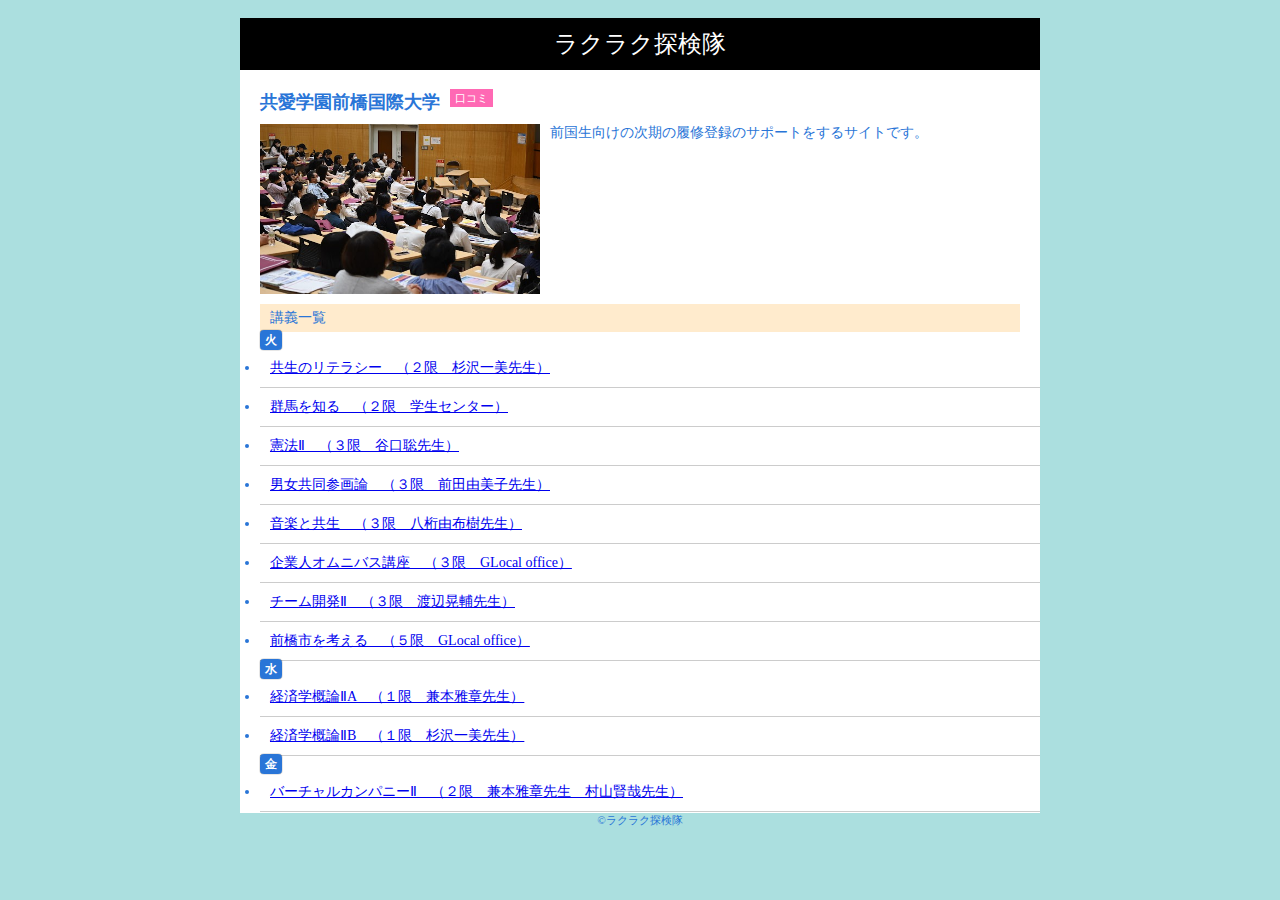
==== index.html @ d337bf2d "ラクラク探検隊" ====
<!DOCTYPE html>
<html>
<head>
  <meta charset="UTF-8" />
  <title>ラクラク探検隊</title>
  <link rel="stylesheet" href="style.css">
</head>
<body>
  <div class="container">
  <header>
    <h1>ラクラク探検隊</h1>
  </header>
  <div class="content">
  <section class="information">
    <h1>共愛学園前橋国際大学</h1>
    <p class="type">口コミ</p>

  <div class="description">
    <img src="unnamed (2).jpg" alt="授業の様子" width="280px" height="170px">
   <p>前国生向けの次期の履修登録のサポートをするサイトです。</p>
  </div>
</section>

  <section class="lecture">
    <h2>講義一覧</h2>
    <ul>
      <p>火</p>
      <li><a href="共生のリテラシー.html" target="_self">共生のリテラシー　（２限　杉沢一美先生）</a></li>
      <li><a href="群馬を知る.html" target="_self">群馬を知る　（２限　学生センター）</a></li>
      
      <li><a href="憲法Ⅱ.html" target="_self">憲法Ⅱ　（３限　谷口聡先生）</a></li>
      <li><a href="男女共同参画.html" target="_self">男女共同参画論　（３限　前田由美子先生）</a></li>
      <li><a href="音楽と共生.html" target="_self">音楽と共生　（３限　八桁由布樹先生）</a></li>
      <li><a href="企業人オムニバス講座.html" target="_self">企業人オムニバス講座　（３限　GLocal office）</a></li>
      <li><a href="チーム開発Ⅱ.html" target="_self">チーム開発Ⅱ　（３限　渡辺晃輔先生）</a></li>
      <li><a href="前橋市を考える.html" target="_self">前橋市を考える　（５限　GLocal office）</a></li>
      
    </ul>
       <ul>
        <p>水</p>
        <li><a href="経済学概論ⅡA.html" target="_self">経済学概論ⅡA　（１限　兼本雅章先生）</a></li>
        <li><a href="経済学概論ⅡB.html" target="_self">経済学概論ⅡB　（１限　杉沢一美先生）</a></li>
       </ul>
    
     <ul>
      <p>金</p>
      <li><a href="バーチャルカンパニーⅡ.html" target="_self">バーチャルカンパニーⅡ　（２限　兼本雅章先生　村山賢哉先生）</a></li>
     </ul>
  </section>
  </div>
  <footer>
    &copy;ラクラク探検隊
  </footer>

</body>
</html>
---- style.css ----
body{
    background-color: #abdfdf;
    padding: 10px;
    font-size: 14px;
    color: #2975d7;
  }
  .container{
    max-width: 800px;
    margin: 0 auto;
    box-shadow: 0 0 10px rgba(red, green, blue, alpha);
  }
  header{
    background-color: black;
    padding: 10px;
    color: #fff;
  }
  header h1{
    margin: 0;
    font-size: 24px;
    font-weight: normal;
    text-align: center;
  }
  .description img{
float: left;
margin: 0 10px 10px 0;
  }
  .information h1{
    font-size: 18px;
    margin: 0 10px 10px 0;
    float: left;
  }

  .information .type{
    display: inline;
    background-color: hotpink;
    padding: 3px 5px;
    font-size: 80%;
    color: #fff;
  }
  .description{
    clear: left;
  }
  
  .content{
    background-color: #fff;
    padding: 20px;
  }
  .lecture{
    margin: 0 0 20px;
  }
  .lecture h2{
    clear: left;
    font-size: 100%;
    font-weight: normal;
    margin: 0;
    background-color: blanchedalmond;
    padding: 5px 10px;
  }
  .lecture ul{
    padding: 0;
    margin: 0;
    list-style: disc;
  }
  .lecture li{
    border-bottom: 1px solid #ccc;
    width: 100%;
    float: left;
    padding: 10px 10px;
  }
  .clearfix::after{
    content:" ";
    display: table;
    clear: both;
  }
  .lecture p{
    display: inline;
    background-color: #2975d7;
    padding: 3px 5px;
    margin: 0%;
    font-size: 85%;
    font-weight: bold;
    color: #ffffff;
    border-radius: 4px;
    box-shadow: 0 0 1px rgba(0, 0, 0, 4);
  }
  footer{
    text-align: center;
    font-size: 80%;
  }
  @media only screen and (max-width:600px){
    .description img{
      float: none;
      display: block;
      margin: 0 auto;
    }
    header{
      padding: 5px;
    }
    header h1{
      font-size: 12px;

    }
    .lecture li{
      float: none;
      width: inherit;
    }
  }
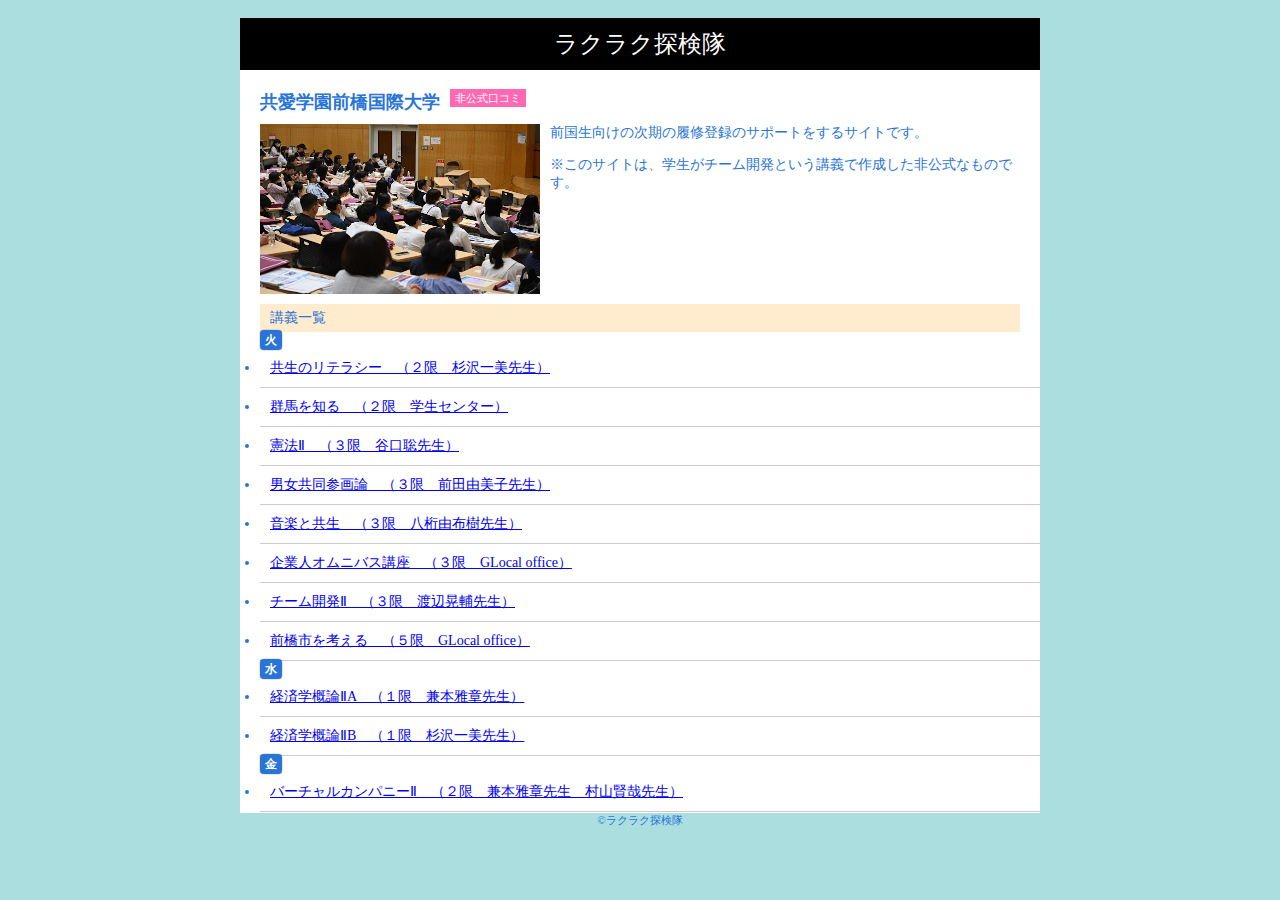
==== commit 28d97d90: "Update index.html" ====
--- a/index.html
+++ b/index.html
@@ -13,11 +13,12 @@
   <div class="content">
   <section class="information">
     <h1>共愛学園前橋国際大学</h1>
-    <p class="type">口コミ</p>
+    <p class="type">非公式口コミ</p>
 
   <div class="description">
     <img src="unnamed (2).jpg" alt="授業の様子" width="280px" height="170px">
    <p>前国生向けの次期の履修登録のサポートをするサイトです。</p>
+    <p>※このサイトは、学生がチーム開発という講義で作成した非公式なものです。</p>
   </div>
 </section>
 
@@ -53,4 +54,4 @@
   </footer>
 
 </body>
-</html>+</html>
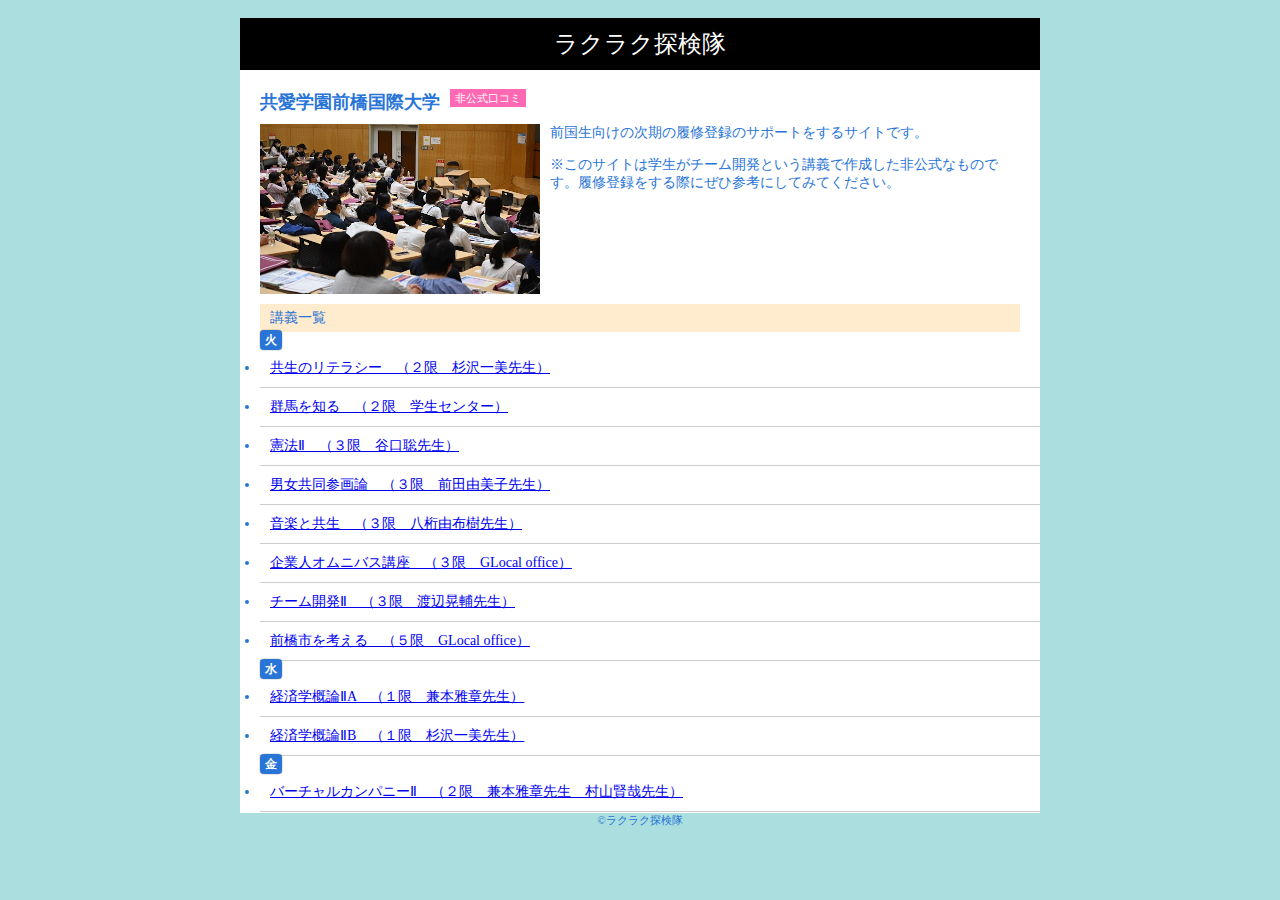
==== commit 081b4f27: "Update index.html" ====
--- a/index.html
+++ b/index.html
@@ -18,7 +18,7 @@
   <div class="description">
     <img src="unnamed (2).jpg" alt="授業の様子" width="280px" height="170px">
    <p>前国生向けの次期の履修登録のサポートをするサイトです。</p>
-    <p>※このサイトは、学生がチーム開発という講義で作成した非公式なものです。</p>
+    <p>※このサイトは学生がチーム開発という講義で作成した非公式なものです。履修登録をする際にぜひ参考にしてみてください。</p>
   </div>
 </section>
 
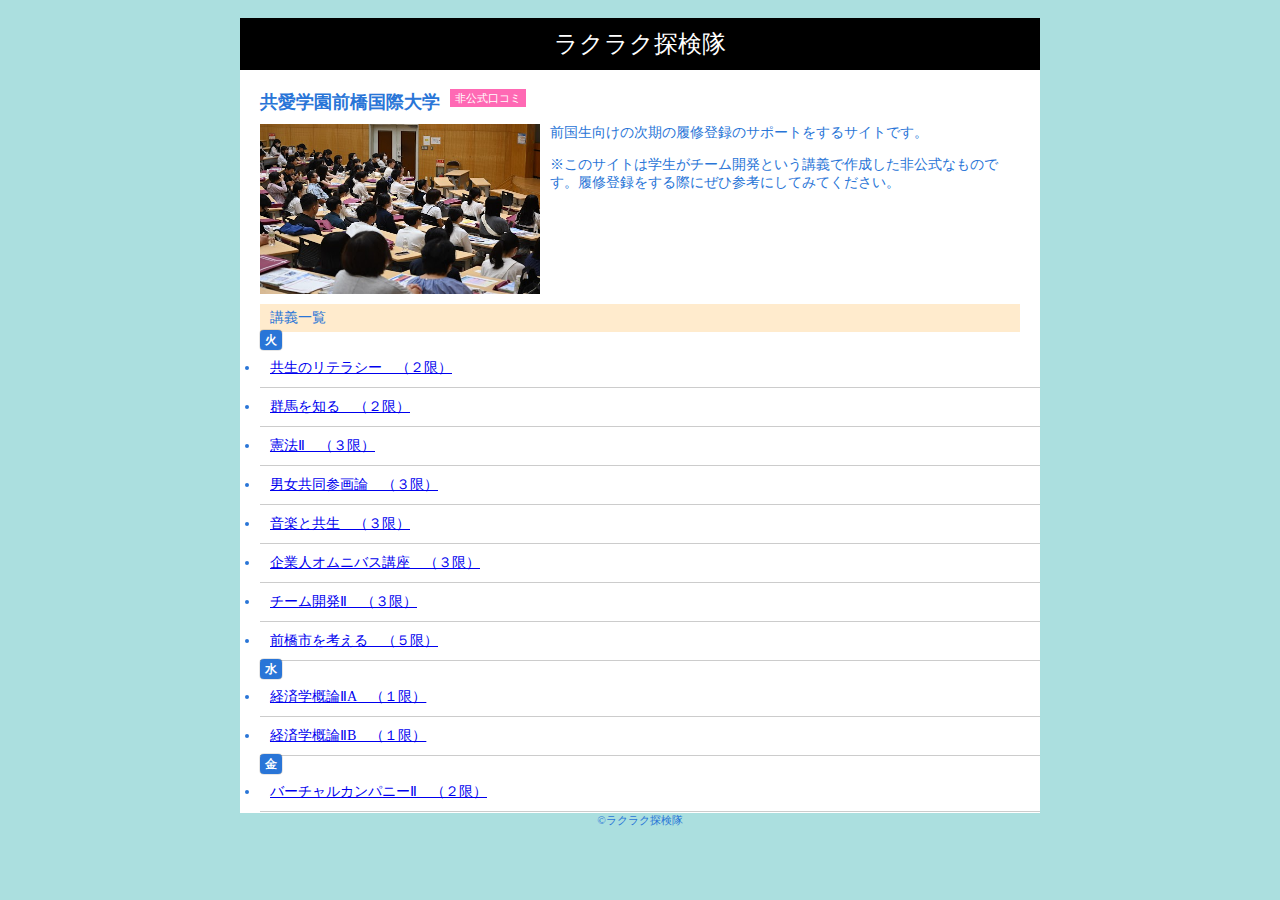
==== commit 24d895b0: "Update index.html" ====
--- a/index.html
+++ b/index.html
@@ -26,26 +26,26 @@
     <h2>講義一覧</h2>
     <ul>
       <p>火</p>
-      <li><a href="共生のリテラシー.html" target="_self">共生のリテラシー　（２限　杉沢一美先生）</a></li>
-      <li><a href="群馬を知る.html" target="_self">群馬を知る　（２限　学生センター）</a></li>
+      <li><a href="共生のリテラシー.html" target="_self">共生のリテラシー　（２限）</a></li>
+      <li><a href="群馬を知る.html" target="_self">群馬を知る　（２限）</a></li>
       
-      <li><a href="憲法Ⅱ.html" target="_self">憲法Ⅱ　（３限　谷口聡先生）</a></li>
-      <li><a href="男女共同参画.html" target="_self">男女共同参画論　（３限　前田由美子先生）</a></li>
-      <li><a href="音楽と共生.html" target="_self">音楽と共生　（３限　八桁由布樹先生）</a></li>
-      <li><a href="企業人オムニバス講座.html" target="_self">企業人オムニバス講座　（３限　GLocal office）</a></li>
-      <li><a href="チーム開発Ⅱ.html" target="_self">チーム開発Ⅱ　（３限　渡辺晃輔先生）</a></li>
-      <li><a href="前橋市を考える.html" target="_self">前橋市を考える　（５限　GLocal office）</a></li>
+      <li><a href="憲法Ⅱ.html" target="_self">憲法Ⅱ　（３限）</a></li>
+      <li><a href="男女共同参画.html" target="_self">男女共同参画論　（３限）</a></li>
+      <li><a href="音楽と共生.html" target="_self">音楽と共生　（３限）</a></li>
+      <li><a href="企業人オムニバス講座.html" target="_self">企業人オムニバス講座　（３限）</a></li>
+      <li><a href="チーム開発Ⅱ.html" target="_self">チーム開発Ⅱ　（３限）</a></li>
+      <li><a href="前橋市を考える.html" target="_self">前橋市を考える　（５限）</a></li>
       
     </ul>
        <ul>
         <p>水</p>
-        <li><a href="経済学概論ⅡA.html" target="_self">経済学概論ⅡA　（１限　兼本雅章先生）</a></li>
-        <li><a href="経済学概論ⅡB.html" target="_self">経済学概論ⅡB　（１限　杉沢一美先生）</a></li>
+        <li><a href="経済学概論ⅡA.html" target="_self">経済学概論ⅡA　（１限）</a></li>
+        <li><a href="経済学概論ⅡB.html" target="_self">経済学概論ⅡB　（１限）</a></li>
        </ul>
     
      <ul>
       <p>金</p>
-      <li><a href="バーチャルカンパニーⅡ.html" target="_self">バーチャルカンパニーⅡ　（２限　兼本雅章先生　村山賢哉先生）</a></li>
+      <li><a href="バーチャルカンパニーⅡ.html" target="_self">バーチャルカンパニーⅡ　（２限）</a></li>
      </ul>
   </section>
   </div>
